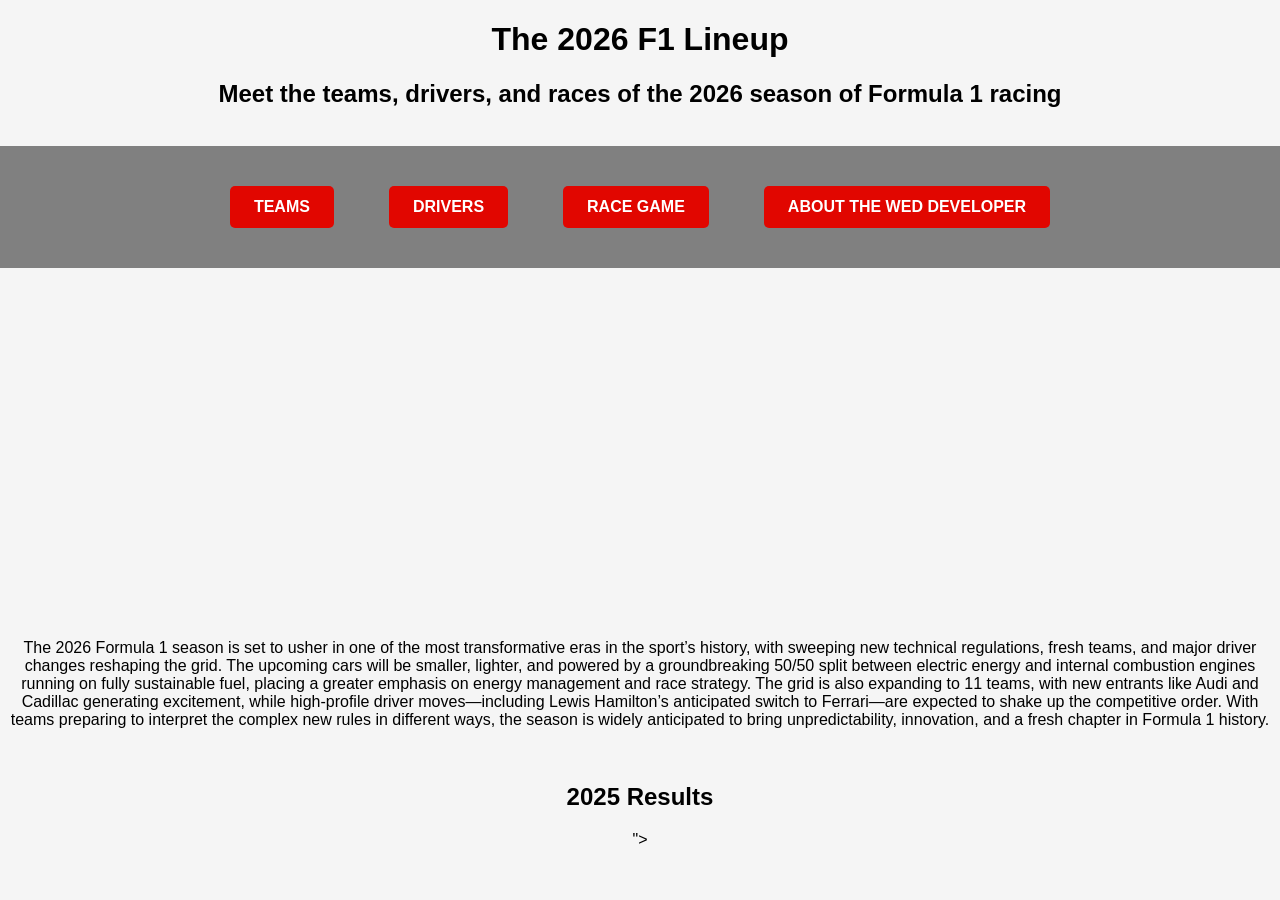
==== index.html @ 2f6c1a8f "Add files via upload" ====
<!DOCTYPE html>
<html lang="en">
<head>
    <meta charset="UTF-8">
    <meta name="viewport" content="width=device-width, initial-scale=1.0">
    <title>2026 F1 Lineup</title>
    <link rel="stylesheet" type="text/css" href="Style/index.css">

</head>
<body>
   <div class="hpTitle">
    <h1>The 2026 F1 Lineup</h1>
   </div> 
   <div class="subTitle">
    <h2>Meet the teams, drivers, and races of the 2026 season of Formula 1 racing</h2>
   </div> 
    <br>
   <div class="links">
     <a href="HTML/teams.html">Teams</a>
     <a href="HTML/drivers.html">Drivers</a>
     <a href="HTML/races.html">Race Game</a>
     <a href="Bootstrap Folder/about.html">About the Wed Developer</a>
   </div>  
    <br><br>
    <div class="hpContent">
<iframe width="560" height="315" src="https://www.youtube.com/embed/JCAVeRW-Q0I?si=zWrAazbbLFDfSur3" title="YouTube video player" frameborder="0" allow="accelerometer; autoplay; clipboard-write; encrypted-media; gyroscope; picture-in-picture; web-share" referrerpolicy="strict-origin-when-cross-origin" allowfullscreen></iframe>
    <br>
    <p>The 2026 Formula 1 season is set to usher in one of the most transformative eras in the sport’s history, with sweeping new technical regulations, fresh teams, and major driver changes reshaping the grid. The upcoming cars will be smaller, lighter, and powered by a groundbreaking 50/50 split between electric energy and internal combustion engines running on fully sustainable fuel, placing a greater emphasis on energy management and race strategy. The grid is also expanding to 11 teams, with new entrants like Audi and Cadillac generating excitement, while high-profile driver moves—including Lewis Hamilton’s anticipated switch to Ferrari—are expected to shake up the competitive order. With teams preparing to interpret the complex new rules in different ways, the season is widely anticipated to bring unpredictability, innovation, and a fresh chapter in Formula 1 history.</p>
    <br>
    <H2 text-align="center">2025 Results</H2>
    <div class='tableauPlaceholder' id='viz1776492295896' style='position: relative'><noscript><a href='#'><img alt='2025_F1_Championship ' src='https:&#47;&#47;public.tableau.com&#47;static&#47;images&#47;F1&#47;F1_2025_Standing&#47;2025_F1_Championship&#47;1_rss.png' style='border: none' /></a></noscript><object class='tableauViz'  style='display:none;'><param name='host_url' value='https%3A%2F%2Fpublic.tableau.com%2F' /> <param name='embed_code_version' value='3' /> <param name='site_root' value='' /><param name='name' value='F1_2025_Standing&#47;2025_F1_Championship' /><param name='tabs' value='no' /><param name='toolbar' value='yes' /><param name='static_image' value='https:&#47;&#47;public.tableau.com&#47;static&#47;images&#47;F1&#47;F1_2025_Standing&#47;2025_F1_Championship&#47;1.png' /> <param name='animate_transition' value='yes' /><param name='display_static_image' value='yes' /><param name='display_spinner' value='yes' /><param name='display_overlay' value='yes' /><param name='display_count' value='yes' /><param name='language' value='en-US' /></object></div>                <script type='text/javascript'>                    var divElement = document.getElementById('viz1776492295896');                    var vizElement = divElement.getElementsByTagName('object')[0];                    if ( divElement.offsetWidth > 800 ) { vizElement.style.width='100%';vizElement.style.height=(divElement.offsetWidth*0.75)+'px';} else if ( divElement.offsetWidth > 500 ) { vizElement.style.width='100%';vizElement.style.height=(divElement.offsetWidth*0.75)+'px';} else { vizElement.style.width='100%';vizElement.style.height='1027px';}                     var scriptElement = document.createElement('script');                    scriptElement.src = 'https://public.tableau.com/javascripts/api/viz_v1.js';                    vizElement.parentNode.insertBefore(scriptElement, vizElement);                </script>"></a>
    <br>
    </div>
</body>
</html>
---- Style/index.css ----
html, body{
    margin: 0;
    padding: 0;
    width: 100%;
    height: 100%;
    background-color: whitesmoke;
    font-family: Verdana, Geneva, Tahoma, sans-serif;
    overflow: auto;
    padding-top: 0px;   
}


.hpTitle{
    text-align: center;

}

.subTitle{
    text-align: center;
}

.links{
    display: flex;
    justify-content: center;
    gap: 15px;
    padding: 20px;
    background-color: grey;
    color: white;
    flex-wrap: wrap;


}

.links a{
    display: inline-block;
    margin: 20px;
    font-weight: bold;
    text-decoration: none;
    background-color: #e10600;
    padding: 12px 24px;
    border-radius: 5px;
    text-transform: uppercase;
    color: white;
}

.hpContent{
    text-align: center;
}
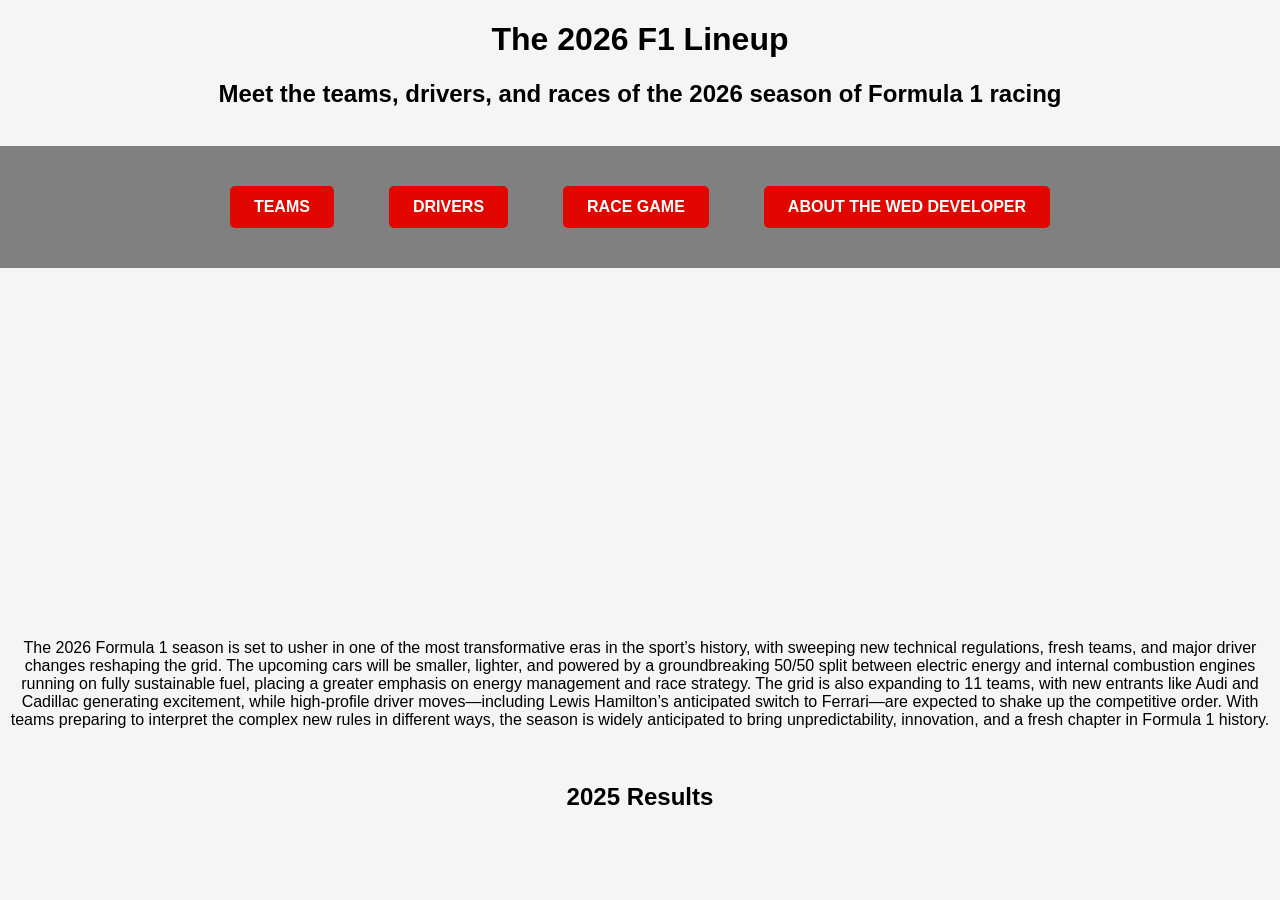
==== commit 5ac2fbdb: "Add files via upload" ====
--- a/index.html
+++ b/index.html
@@ -28,7 +28,7 @@
     <p>The 2026 Formula 1 season is set to usher in one of the most transformative eras in the sport’s history, with sweeping new technical regulations, fresh teams, and major driver changes reshaping the grid. The upcoming cars will be smaller, lighter, and powered by a groundbreaking 50/50 split between electric energy and internal combustion engines running on fully sustainable fuel, placing a greater emphasis on energy management and race strategy. The grid is also expanding to 11 teams, with new entrants like Audi and Cadillac generating excitement, while high-profile driver moves—including Lewis Hamilton’s anticipated switch to Ferrari—are expected to shake up the competitive order. With teams preparing to interpret the complex new rules in different ways, the season is widely anticipated to bring unpredictability, innovation, and a fresh chapter in Formula 1 history.</p>
     <br>
     <H2 text-align="center">2025 Results</H2>
-    <div class='tableauPlaceholder' id='viz1776492295896' style='position: relative'><noscript><a href='#'><img alt='2025_F1_Championship ' src='https:&#47;&#47;public.tableau.com&#47;static&#47;images&#47;F1&#47;F1_2025_Standing&#47;2025_F1_Championship&#47;1_rss.png' style='border: none' /></a></noscript><object class='tableauViz'  style='display:none;'><param name='host_url' value='https%3A%2F%2Fpublic.tableau.com%2F' /> <param name='embed_code_version' value='3' /> <param name='site_root' value='' /><param name='name' value='F1_2025_Standing&#47;2025_F1_Championship' /><param name='tabs' value='no' /><param name='toolbar' value='yes' /><param name='static_image' value='https:&#47;&#47;public.tableau.com&#47;static&#47;images&#47;F1&#47;F1_2025_Standing&#47;2025_F1_Championship&#47;1.png' /> <param name='animate_transition' value='yes' /><param name='display_static_image' value='yes' /><param name='display_spinner' value='yes' /><param name='display_overlay' value='yes' /><param name='display_count' value='yes' /><param name='language' value='en-US' /></object></div>                <script type='text/javascript'>                    var divElement = document.getElementById('viz1776492295896');                    var vizElement = divElement.getElementsByTagName('object')[0];                    if ( divElement.offsetWidth > 800 ) { vizElement.style.width='100%';vizElement.style.height=(divElement.offsetWidth*0.75)+'px';} else if ( divElement.offsetWidth > 500 ) { vizElement.style.width='100%';vizElement.style.height=(divElement.offsetWidth*0.75)+'px';} else { vizElement.style.width='100%';vizElement.style.height='1027px';}                     var scriptElement = document.createElement('script');                    scriptElement.src = 'https://public.tableau.com/javascripts/api/viz_v1.js';                    vizElement.parentNode.insertBefore(scriptElement, vizElement);                </script>"></a>
+    <div class='tableauPlaceholder' id='viz1776492295896' style='position: relative'><noscript><a href='#'><img alt='2025_F1_Championship ' src='https:&#47;&#47;public.tableau.com&#47;static&#47;images&#47;F1&#47;F1_2025_Standing&#47;2025_F1_Championship&#47;1_rss.png' style='border: none' /></a></noscript><object class='tableauViz'  style='display:none;'><param name='host_url' value='https%3A%2F%2Fpublic.tableau.com%2F' /> <param name='embed_code_version' value='3' /> <param name='site_root' value='' /><param name='name' value='F1_2025_Standing&#47;2025_F1_Championship' /><param name='tabs' value='no' /><param name='toolbar' value='yes' /><param name='static_image' value='https:&#47;&#47;public.tableau.com&#47;static&#47;images&#47;F1&#47;F1_2025_Standing&#47;2025_F1_Championship&#47;1.png' /> <param name='animate_transition' value='yes' /><param name='display_static_image' value='yes' /><param name='display_spinner' value='yes' /><param name='display_overlay' value='yes' /><param name='display_count' value='yes' /><param name='language' value='en-US' /></object></div>                <script type='text/javascript'>                    var divElement = document.getElementById('viz1776492295896');                    var vizElement = divElement.getElementsByTagName('object')[0];                    if ( divElement.offsetWidth > 800 ) { vizElement.style.width='100%';vizElement.style.height=(divElement.offsetWidth*0.75)+'px';} else if ( divElement.offsetWidth > 500 ) { vizElement.style.width='100%';vizElement.style.height=(divElement.offsetWidth*0.75)+'px';} else { vizElement.style.width='100%';vizElement.style.height='1027px';}                     var scriptElement = document.createElement('script');                    scriptElement.src = 'https://public.tableau.com/javascripts/api/viz_v1.js';                    vizElement.parentNode.insertBefore(scriptElement, vizElement);                </script></a>
     <br>
     </div>
 </body>
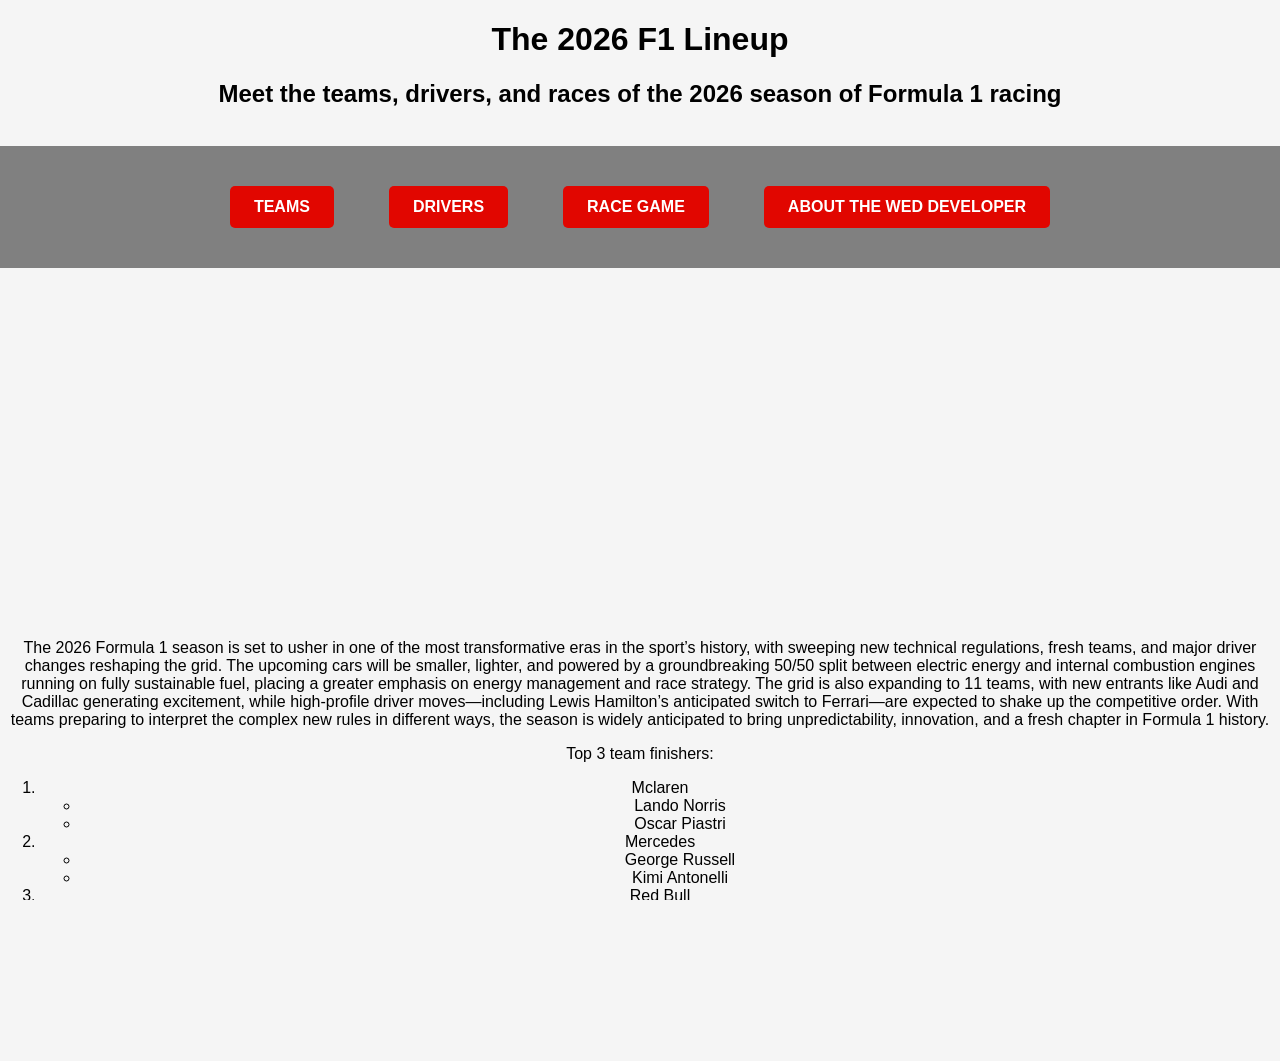
==== commit e9aa5abe: "Add files via upload" ====
--- a/index.html
+++ b/index.html
@@ -26,6 +26,26 @@
 <iframe width="560" height="315" src="https://www.youtube.com/embed/JCAVeRW-Q0I?si=zWrAazbbLFDfSur3" title="YouTube video player" frameborder="0" allow="accelerometer; autoplay; clipboard-write; encrypted-media; gyroscope; picture-in-picture; web-share" referrerpolicy="strict-origin-when-cross-origin" allowfullscreen></iframe>
     <br>
     <p>The 2026 Formula 1 season is set to usher in one of the most transformative eras in the sport’s history, with sweeping new technical regulations, fresh teams, and major driver changes reshaping the grid. The upcoming cars will be smaller, lighter, and powered by a groundbreaking 50/50 split between electric energy and internal combustion engines running on fully sustainable fuel, placing a greater emphasis on energy management and race strategy. The grid is also expanding to 11 teams, with new entrants like Audi and Cadillac generating excitement, while high-profile driver moves—including Lewis Hamilton’s anticipated switch to Ferrari—are expected to shake up the competitive order. With teams preparing to interpret the complex new rules in different ways, the season is widely anticipated to bring unpredictability, innovation, and a fresh chapter in Formula 1 history.</p>
+   <div class="listitems">
+    <p>Top 3 team finishers:</p>
+    <ol>
+        <li>Mclaren</li>
+            <ul>
+                <li>Lando Norris</li>
+                <li>Oscar Piastri</li>
+            </ul>
+        <li>Mercedes</li>
+            <ul>
+                <li>George Russell</li>
+                <li>Kimi Antonelli</li>
+            </ul>
+        <li>Red Bull</li>
+            <ul>
+                <li>Max Verstappen</li>
+                <li>Yuki Tsunoda</li>
+            </ul>
+    </ol>
+    </div>
     <br>
     <H2 text-align="center">2025 Results</H2>
     <div class='tableauPlaceholder' id='viz1776492295896' style='position: relative'><noscript><a href='#'><img alt='2025_F1_Championship ' src='https:&#47;&#47;public.tableau.com&#47;static&#47;images&#47;F1&#47;F1_2025_Standing&#47;2025_F1_Championship&#47;1_rss.png' style='border: none' /></a></noscript><object class='tableauViz'  style='display:none;'><param name='host_url' value='https%3A%2F%2Fpublic.tableau.com%2F' /> <param name='embed_code_version' value='3' /> <param name='site_root' value='' /><param name='name' value='F1_2025_Standing&#47;2025_F1_Championship' /><param name='tabs' value='no' /><param name='toolbar' value='yes' /><param name='static_image' value='https:&#47;&#47;public.tableau.com&#47;static&#47;images&#47;F1&#47;F1_2025_Standing&#47;2025_F1_Championship&#47;1.png' /> <param name='animate_transition' value='yes' /><param name='display_static_image' value='yes' /><param name='display_spinner' value='yes' /><param name='display_overlay' value='yes' /><param name='display_count' value='yes' /><param name='language' value='en-US' /></object></div>                <script type='text/javascript'>                    var divElement = document.getElementById('viz1776492295896');                    var vizElement = divElement.getElementsByTagName('object')[0];                    if ( divElement.offsetWidth > 800 ) { vizElement.style.width='100%';vizElement.style.height=(divElement.offsetWidth*0.75)+'px';} else if ( divElement.offsetWidth > 500 ) { vizElement.style.width='100%';vizElement.style.height=(divElement.offsetWidth*0.75)+'px';} else { vizElement.style.width='100%';vizElement.style.height='1027px';}                     var scriptElement = document.createElement('script');                    scriptElement.src = 'https://public.tableau.com/javascripts/api/viz_v1.js';                    vizElement.parentNode.insertBefore(scriptElement, vizElement);                </script></a>
